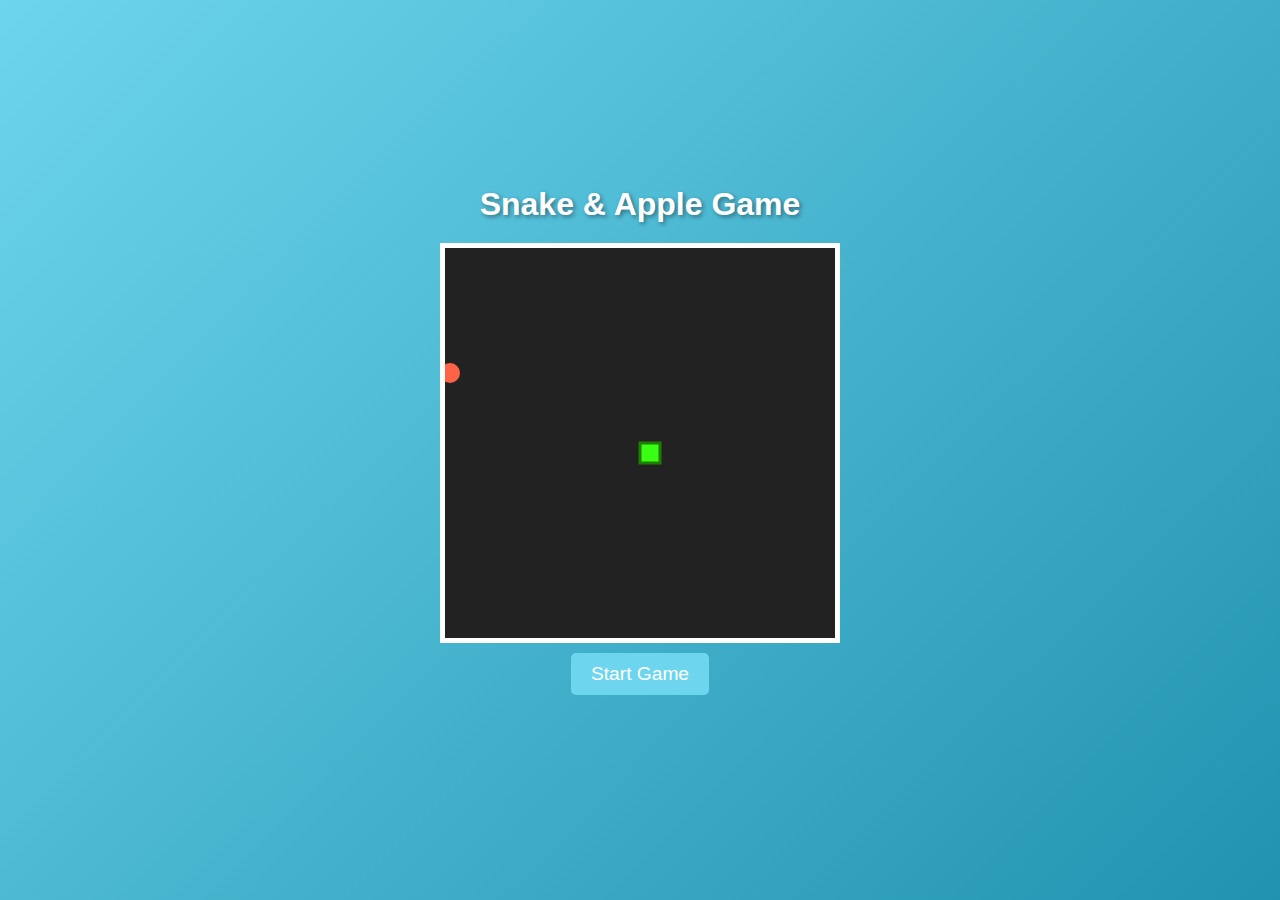
==== snake.html @ 57fcbb7c "first commit" ====
<!DOCTYPE html>
<html lang="en">
<head>
    <meta charset="UTF-8">
    <meta name="viewport" content="width=device-width, initial-scale=1.0">
    <title>Snake Game Masterpiece</title>
    <style>
        * {
            margin: 0;
            padding: 0;
            box-sizing: border-box;
        }
        body {
            display: flex;
            justify-content: center;
            align-items: center;
            height: 100vh;
            background: linear-gradient(135deg, #6dd5ed, #2193b0);
            font-family: Arial, sans-serif;
        }
        h1 {
            text-align: center;
            color: white;
            font-size: 2em;
            text-shadow: 2px 2px 4px rgba(0, 0, 0, 0.4);
            margin-bottom: 20px;
        }
        #gameContainer {
            position: relative;
            width: 400px;
            height: 400px;
            background-color: #333;
            border: 5px solid #fff;
            display: flex;
            justify-content: center;
            align-items: center;
            overflow: hidden;
        }
        canvas {
            background-color: #222;
            display: block;
        }
        #controls {
            display: flex;
            justify-content: center;
            margin-top: 10px;
        }
        button {
            padding: 10px 20px;
            font-size: 1.2em;
            cursor: pointer;
            background-color: #6dd5ed;
            border: none;
            color: white;
            border-radius: 5px;
            transition: 0.3s;
        }
        button:hover {
            background-color: #2193b0;
        }
        #status {
            margin-top: 20px;
            color: white;
            font-size: 1.2em;
            text-align: center;
        }
        @media (max-width: 600px) {
            #gameContainer {
                width: 300px;
                height: 300px;
            }
            button {
                font-size: 1em;
            }
        }
    </style>
</head>
<body>

    <div>
        <h1>Snake & Apple Game</h1>
        <div id="gameContainer">
            <canvas id="gameCanvas" width="400" height="400"></canvas>
        </div>
        <div id="controls">
            <button id="startButton">Start Game</button>
        </div>
        <div id="status"></div>
    </div>

    <script>
        const canvas = document.getElementById("gameCanvas");
        const ctx = canvas.getContext("2d");
        const startButton = document.getElementById("startButton");
        const statusDisplay = document.getElementById("status");
        const gridSize = 20;
        const canvasSize = 400;
        let snake, apple, direction, gameInterval, gameOver, touchStartX, touchStartY;

        function resetGame() {
            snake = [
                {x: 200, y: 200}
            ]; // Snake starts with one block
            apple = spawnApple();
            direction = {x: 0, y: 0}; // Snake stays static before game starts
            gameOver = false;
            statusDisplay.textContent = '';
            drawSnake();
            drawApple();
        }

        function spawnApple() {
            const randomPosition = (size) => Math.floor(Math.random() * (canvasSize / size)) * size;
            return {x: randomPosition(gridSize), y: randomPosition(gridSize)};
        }

        function drawSnake() {
            snake.forEach(segment => {
                ctx.fillStyle = "#39FF14"; // Neon Green
                ctx.fillRect(segment.x, segment.y, gridSize, gridSize);
                ctx.lineWidth = 3;
                ctx.strokeStyle = "#1e7c00";
                ctx.strokeRect(segment.x, segment.y, gridSize, gridSize);
                ctx.lineJoin = "round"; // Rounded corners for 3D look
            });
        }

        function drawApple() {
            ctx.beginPath();
            ctx.arc(apple.x + gridSize / 2, apple.y + gridSize / 2, gridSize / 2, 0, 2 * Math.PI); // Round apple
            ctx.fillStyle = "#FF6347"; // Apple color
            ctx.fill();
        }

        function moveSnake() {
            const head = {x: snake[0].x + direction.x, y: snake[0].y + direction.y};
            snake.unshift(head);
            if (head.x === apple.x && head.y === apple.y) {
                apple = spawnApple();
            } else {
                snake.pop();
            }
        }

        function checkCollision() {
            const head = snake[0];
            if (head.x < 0 || head.x >= canvasSize || head.y < 0 || head.y >= canvasSize) {
                return true;
            }
            for (let i = 1; i < snake.length; i++) {
                if (head.x === snake[i].x && head.y === snake[i].y) {
                    return true;
                }
            }
            return false;
        }

        function gameLoop() {
            if (gameOver) return;
            ctx.clearRect(0, 0, canvas.width, canvas.height);
            moveSnake();
            drawSnake();
            drawApple();
            if (checkCollision()) {
                gameOver = true;
                clearInterval(gameInterval);
                statusDisplay.textContent = "Game Over! Try Again.";
                startButton.textContent = "Restart Game";
            }
        }

        function startGame() {
            direction = {x: gridSize, y: 0}; // Set initial direction
            clearInterval(gameInterval);
            gameInterval = setInterval(gameLoop, 180); // Faster speed
            startButton.textContent = "Restart Game";
        }

        // Start game with Enter or Arrow keys
        window.addEventListener("keydown", (e) => {
            const key = e.key;
            if (gameInterval === undefined && (key === "Enter" || key.startsWith("Arrow"))) {
                startGame();
            }
            if (key === "ArrowUp" && direction.y === 0) {
                direction = {x: 0, y: -gridSize};
            } else if (key === "ArrowDown" && direction.y === 0) {
                direction = {x: 0, y: gridSize};
            } else if (key === "ArrowLeft" && direction.x === 0) {
                direction = {x: -gridSize, y: 0};
            } else if (key === "ArrowRight" && direction.x === 0) {
                direction = {x: gridSize, y: 0};
            }
            // Restart game with Enter key if game over
            if (gameOver && key === "Enter") {
                resetGame();
                startGame();
            }
        });

        // Touch events for mobile
        canvas.addEventListener("touchstart", (e) => {
            touchStartX = e.touches[0].clientX;
            touchStartY = e.touches[0].clientY;
        });

        canvas.addEventListener("touchmove", (e) => {
            const touchEndX = e.touches[0].clientX;
            const touchEndY = e.touches[0].clientY;
            const diffX = touchEndX - touchStartX;
            const diffY = touchEndY - touchStartY;

            if (Math.abs(diffX) > Math.abs(diffY)) {
                if (diffX > 0 && direction.x === 0) {
                    direction = {x: gridSize, y: 0};
                } else if (diffX < 0 && direction.x === 0) {
                    direction = {x: -gridSize, y: 0};
                }
            } else {
                if (diffY > 0 && direction.y === 0) {
                    direction = {x: 0, y: gridSize};
                } else if (diffY < 0 && direction.y === 0) {
                    direction = {x: 0, y: -gridSize};
                }
            }
        });

        startButton.addEventListener("click", () => {
            if (gameOver) {
                resetGame();
            }
            startGame();
        });

        // Initialize game
        resetGame();
    </script>
</body>
</html>
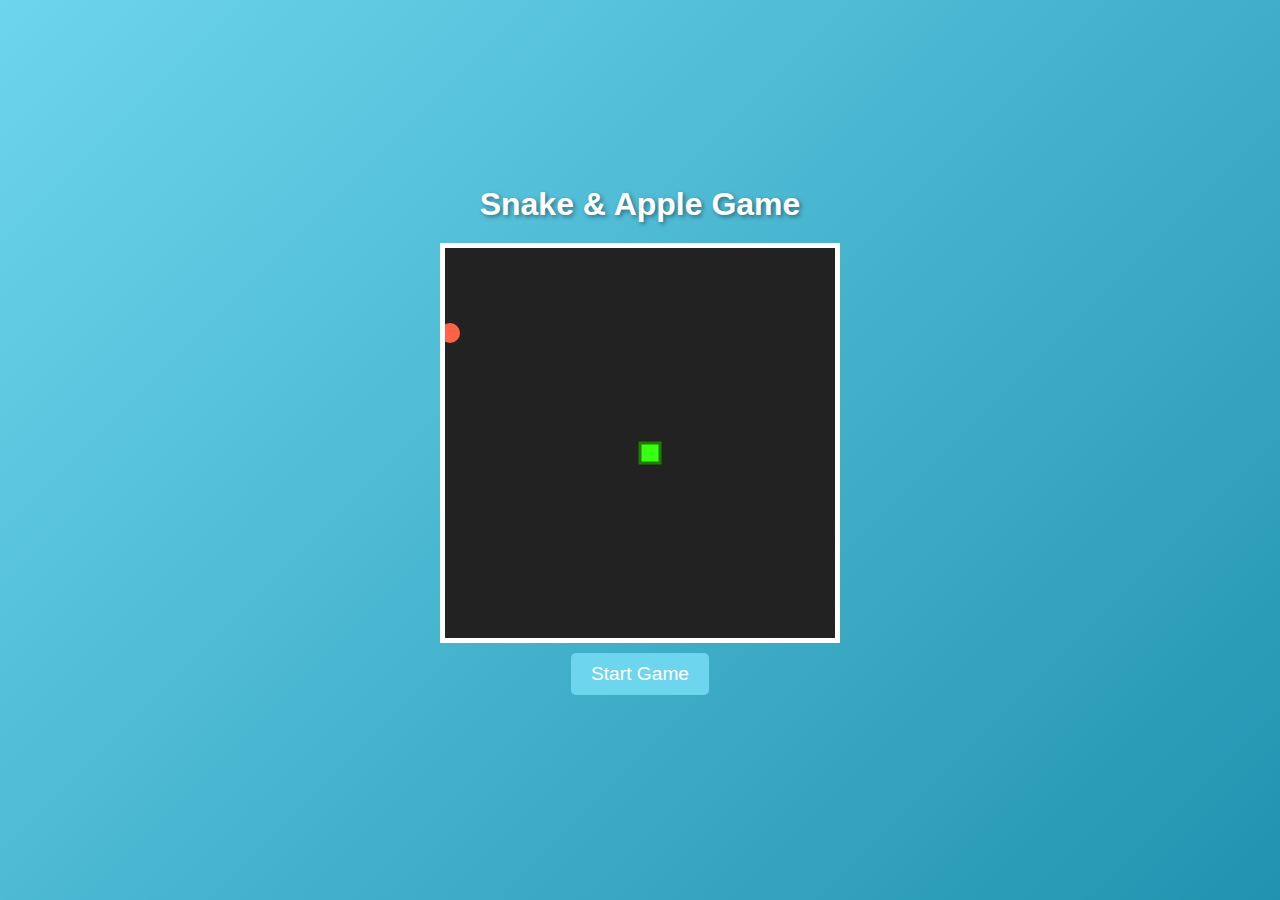
==== commit 1c21a028: "new" ====
--- a/snake.html
+++ b/snake.html
@@ -1,6 +1,8 @@
 <!DOCTYPE html>
 <html lang="en">
 <head>
+    <script async src="https://pagead2.googlesyndication.com/pagead/js/adsbygoogle.js?client=ca-pub-4870434982079852"
+     crossorigin="anonymous"></script>
     <meta charset="UTF-8">
     <meta name="viewport" content="width=device-width, initial-scale=1.0">
     <title>Snake Game Masterpiece</title>
